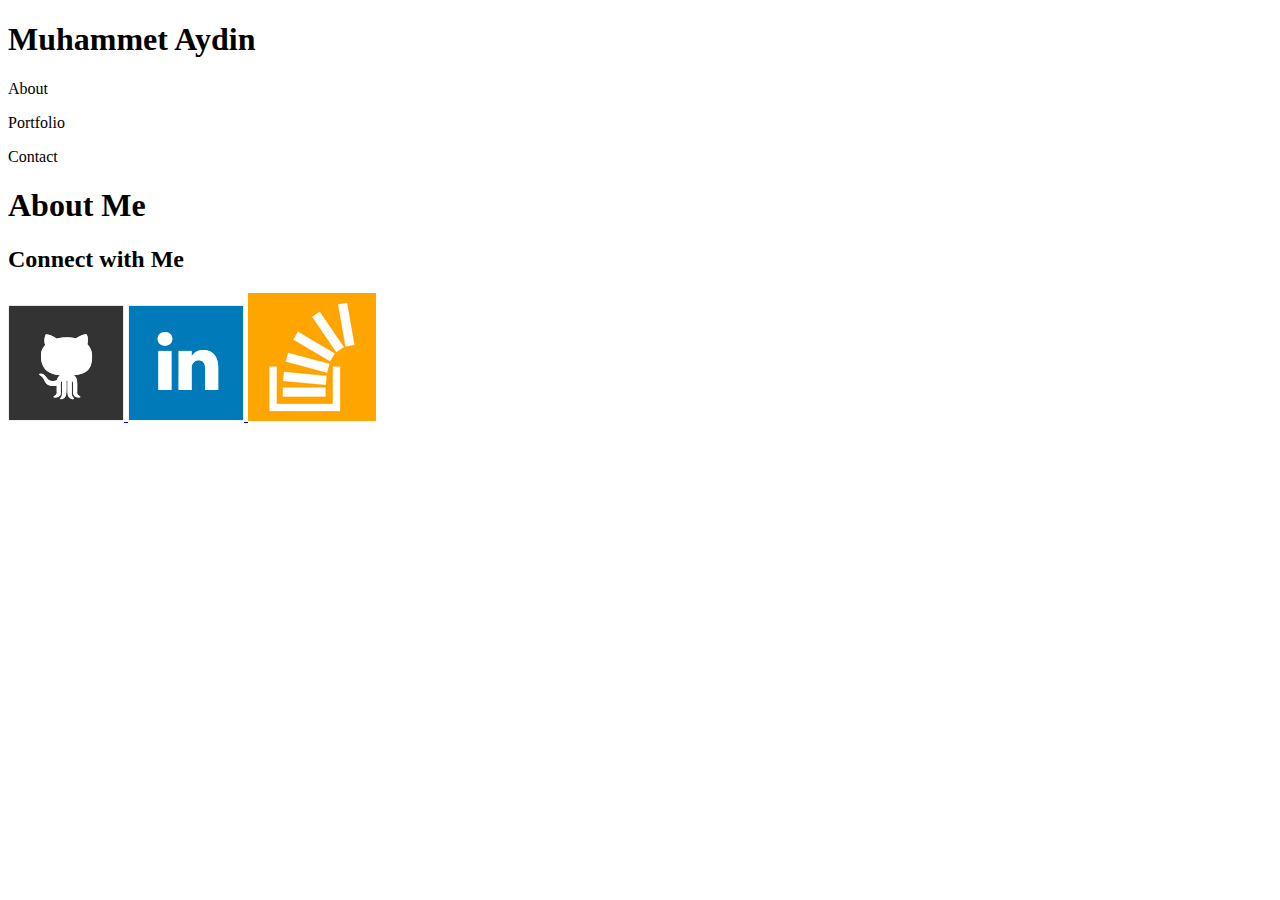
==== index.html @ dd51cb14 "Created HTML pages for both index and contact" ====
<!DOCTYPE html>
<html>
	
	<head>
		<title>Base Profile</title>
		<link rel="stylesheet" href="css/style.css">
	</head>
	<body>
		
		<header><h1>Muhammet Aydin</h1></header>
		<div>
			<p>About</p>
			<p>Portfolio</p>
			<p>Contact</p>
		</div>
		
		<div>
			<header><h1>About Me</h1></header>
			<!-- <p>I graduated from Rutgers with a B.S. in Chemical Engineering in 2012. After months of job searching I took a job witha small company that worked on construction jobs with commercial buildings. My official title was called Design Engineer. After about a year and a half of doing HVAC calculations and AutoCad drawings, I realized I wasn't enjoying my life to the fullest so I quit. The Coding Bootcamp is the new door that opened in life and I'm ready to overcome all the obsticals to make this my new career. Can't wait to kill this course so I can become a baller and visit all my friends that live all over the world!</p  -->
			<h2>Connect with Me</h2>
			<a href="https://github.com/muhammeta7"><img src="assets/images/github-128.png">
			<a href="https://www.linkedin.com/in/muhammet-aydin-5918893b"><img src="assets/images/linkedin-128.png"/>
			<a href="http://stackoverflow.com/users/6558661/muhammet-aydin"><img src="assets/images/stackoverflow-128.png"/>
		</div>



		
	</body>
</html>
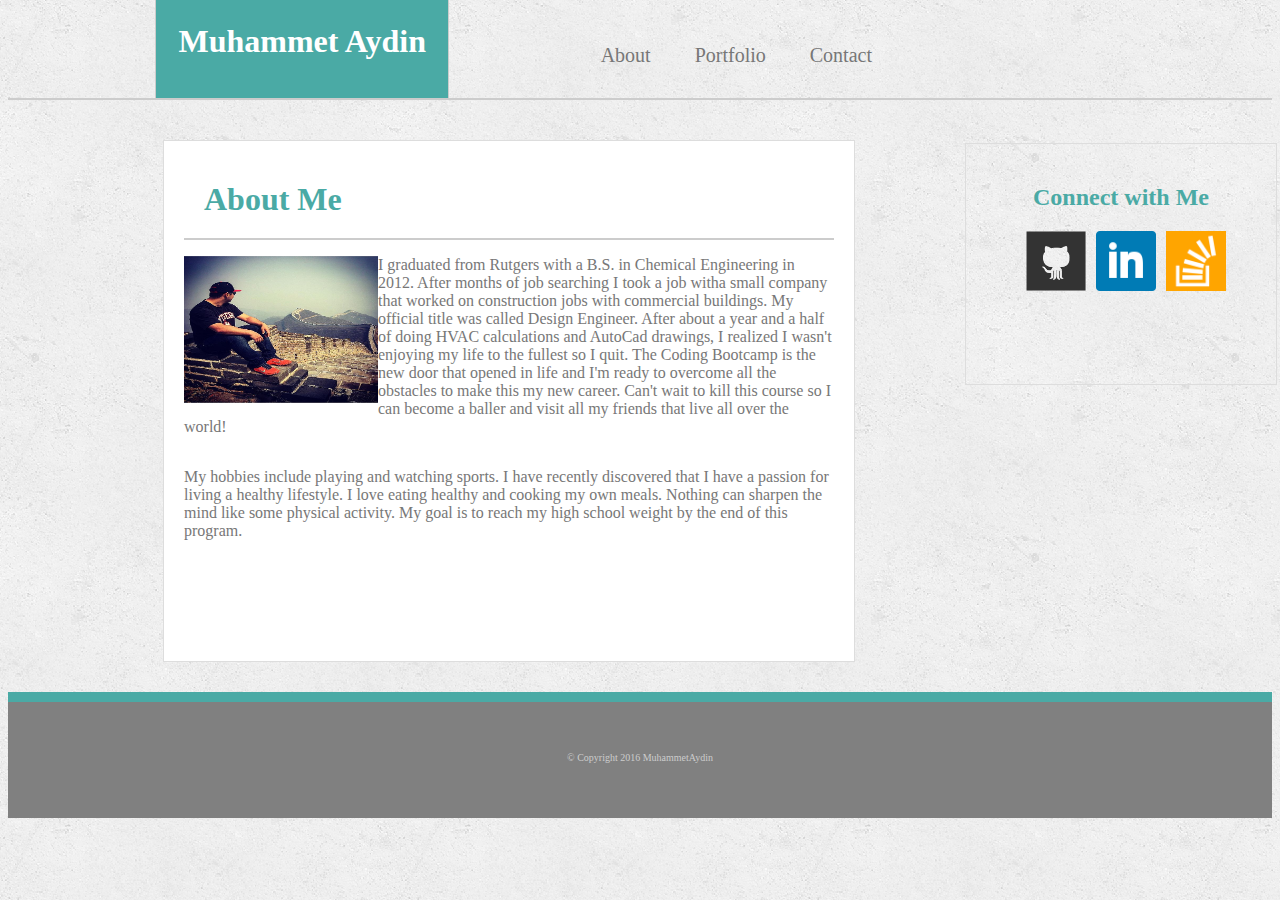
==== commit 1491811e: "Homework1 complete with some formatting issues." ====
--- a/index.html
+++ b/index.html
@@ -1,30 +1,43 @@
 <!DOCTYPE html>
-<html>
+<html lang="en">
 	
 	<head>
 		<title>Base Profile</title>
-		<link rel="stylesheet" href="css/style.css">
+		<link rel="stylesheet" type="text/css" href="assets/css/style.css">
 	</head>
+	
 	<body>
+		<div id="container">
+			<div class="container1">
+				<header><h1>Muhammet Aydin</h1></header>
+				<nav id="navbar">
+					<ul>
+						<li class="list1"><a href="index.html" target="_blank">About</a></li>
+						<li class="list1"><a href="portfolio.html" target="_blank">Portfolio</a></li>
+						<li class="list1"><a href="contact.html" target="_blank">Contact</a></li>
+						</ul>
+				</nav>
+			</div>
 		
-		<header><h1>Muhammet Aydin</h1></header>
-		<div>
-			<p>About</p>
-			<p>Portfolio</p>
-			<p>Contact</p>
+			<div class="container2">
+					<h1 class="heading1">About Me</h1>
+					<p class="text1"><img src="assets/images/china.jpg" id="profilepic" alt=" " style="width: 194px; height:147px;">I graduated from Rutgers with a B.S. in Chemical Engineering in 2012. After months of job searching I took a job witha small company that worked on construction jobs with commercial buildings. My official title was called Design Engineer. After about a year and a half of doing HVAC calculations and AutoCad drawings, I realized I wasn't enjoying my life to the fullest so I quit. The Coding Bootcamp is the new door that opened in life and I'm ready to overcome all the obstacles to make this my new career. Can't wait to kill this course so I can become a baller and visit all my friends that live all over the world!</p>
+					<p class="text1">My hobbies include playing and watching sports. I have recently discovered that I have a passion for living a healthy lifestyle. I love eating healthy and cooking my own meals. Nothing can sharpen the mind like some physical activity. My goal is to reach my high school weight by the end of this program.
+			</div>
+
+			<div class="connect">	
+				<aside>
+					<h2 class="heading2">Connect with Me</h2>
+					<ul>
+						<li class="list2"><a href="https://github.com/muhammeta7" target="_blank"><img src="assets/images/github-128.png" alt="" class="image"></a></li>
+						<li class="list2"><a href="https://www.linkedin.com/in/muhammet-aydin-5918893b" target="_blank"><img src="assets/images/linkedin.png" alt="" class="image"></a></li>
+						<li class="list2"><a href="http://stackoverflow.com/users/6558661/muhammet-aydin" target="_blank"><img src="assets/images/stackoverflow-128.png" alt="" class="image"></a></li>
+					</ul>
+				</aside>
+			</div>
+			<footer>
+				<p>&copy; Copyright 2016 MuhammetAydin</p>
+			</footer>
 		</div>
-		
-		<div>
-			<header><h1>About Me</h1></header>
-			<!-- <p>I graduated from Rutgers with a B.S. in Chemical Engineering in 2012. After months of job searching I took a job witha small company that worked on construction jobs with commercial buildings. My official title was called Design Engineer. After about a year and a half of doing HVAC calculations and AutoCad drawings, I realized I wasn't enjoying my life to the fullest so I quit. The Coding Bootcamp is the new door that opened in life and I'm ready to overcome all the obsticals to make this my new career. Can't wait to kill this course so I can become a baller and visit all my friends that live all over the world!</p  -->
-			<h2>Connect with Me</h2>
-			<a href="https://github.com/muhammeta7"><img src="assets/images/github-128.png">
-			<a href="https://www.linkedin.com/in/muhammet-aydin-5918893b"><img src="assets/images/linkedin-128.png"/>
-			<a href="http://stackoverflow.com/users/6558661/muhammet-aydin"><img src="assets/images/stackoverflow-128.png"/>
-		</div>
-
-
-
-		
 	</body>
 </html>
--- a/assets/css/style.css
+++ b/assets/css/style.css
@@ -0,0 +1,239 @@
+
+body{
+	background: url(../images/concrete_seamless.png) repeat;
+}
+
+
+#container{
+	width: 100%;
+	height: 100%
+}
+
+.container1{
+	height: 90px;
+	width: 100%;
+	border-bottom: 2px solid #cccccc;
+	padding: 0;
+}
+
+header h1{
+	color: #ffffff;
+	background-color: #4aaaa5;
+	float: left;
+	border: 1px solid #cccccc;
+	padding: 22.5px;
+	height: 53px;
+	position: absolute;
+	top: -22px;
+	left: 155px;
+}
+
+
+#navbar{
+	list-style-type: none;
+	padding: 20px;
+	float: right;
+}
+
+.list1{
+	display: inline;
+	padding: 20px;
+	font-size: 20px;
+	position: relative;
+	left: -360px;
+	width: 270px;
+}
+
+a{
+	text-decoration: none;
+	color: #777777;
+}
+
+.container2 h1{
+	color: #4aaaa5;
+	position: relative;
+	border-bottom: 2px solid #cccccc;
+}
+
+.container2{
+	background-color: #ffffff;
+	border: 1px solid #dddddd;
+	width: 650px;
+	padding: 20px;
+	height: 480px;
+	margin-left: 155px;
+	float: left;
+	margin-top: 40px;
+	margin-bottom: 30px;
+}
+
+.portfolio{
+	background-color: #ffffff;
+	border: 1px solid #dddddd;
+	width: 650px;
+	padding: 20px;
+	height: 480px;
+	margin-left: 155px;
+	float: left;
+	margin-top: 40px;
+	margin-bottom: 30px;
+}
+
+.bio{
+	color: #4aaaa5;
+	background: #ffffff;
+	border-bottom: 2px solid #cccccc;
+	padding-bottom: 20px;
+}
+
+.contact{
+	color: #4aaaa5;
+	background: #ffffff;
+	border-bottom: 2px solid #cccccc;
+	padding-bottom: 20px;
+}
+
+.heading1{
+	color: #4aaaa5;
+	background: #ffffff;
+	border-bottom: 2px solid #cccccc;
+	padding-bottom: 20px;
+}
+
+.heading2{
+	color: #4aaaa5
+	text-align: center;
+}
+
+
+#profilepic{
+	width: 194px;
+	height: 147px;
+	float: left;
+}
+
+label, input, textarea{
+	clear:both;
+	float: left;
+}
+
+.form label input{
+	padding: 5px;
+}
+
+.submit{
+        margin-top: 20px;
+        background-color: #4aaaa5 ;
+        border: none;
+        text-align: center;
+        text-decoration: none;
+        font-size: 14px;
+        cursor: pointer;
+        color: white;
+        padding: 10px;
+}
+
+.text1{
+	color: #777777;
+	float: left;
+	display: inline;
+}
+
+
+
+.connect{
+	border: 1px solid #dddddd;
+	display: inline;
+	height: 200px;
+	width: 270px;
+	padding: 20px;
+	float: right;
+	position: relative;
+	top: 40px;
+	right: -5px;
+}
+
+.heading1{
+	color: #4aaaa5;
+	text-align: left;
+	border-bottom: 2px solid #cccccc;
+	margin: auto;
+	padding: 20px;
+	clear: both;
+}
+
+.heading2{
+	color: #4aaaa5;
+	text-align: center;
+}
+
+.list2{
+	display: inline;
+	color: #777777;
+}
+
+.image{
+	width: 60px;
+	height: 60px;
+	float: left;
+	padding-left: 10px;
+	position:relative;
+	right: 10px;
+}
+
+footer{
+	border-top: 10px solid #4aaaa5; 
+	clear: both;
+	text-align: center;
+	background: gray; 
+	color: #cccccc;
+	padding-top: 40px;
+	padding-bottom: 45px;
+	font-size: 10px;
+}
+
+
+/*Portfolio CSS*/
+
+#portfolio-img{
+	height: 100px;
+	width: 275px;
+}
+
+
+span{
+	background-color: #4aaaa5;
+	color: white;
+	font-size: 10px;
+	border: 1px solid #cccccc;
+	padding: 10px;
+}
+
+.img{
+	position: relative;
+	float: left;
+	margin: 15px;
+	margin-left: 30px;
+}
+
+.imgright{
+	position: relative;
+	float:left;
+	margin: 15px;
+	margin-left: 30px;
+}
+
+
+.img span, .imgright span{
+	position:absolute;
+	font-family: Courier;
+	background-color:#4aaaa5;
+	color:white;
+	padding: 15px;
+	margin: 0;
+	width: 245px;
+	text-align: center;
+	font-weight: normal;
+	bottom: 20px;
+	left: 0px;
+}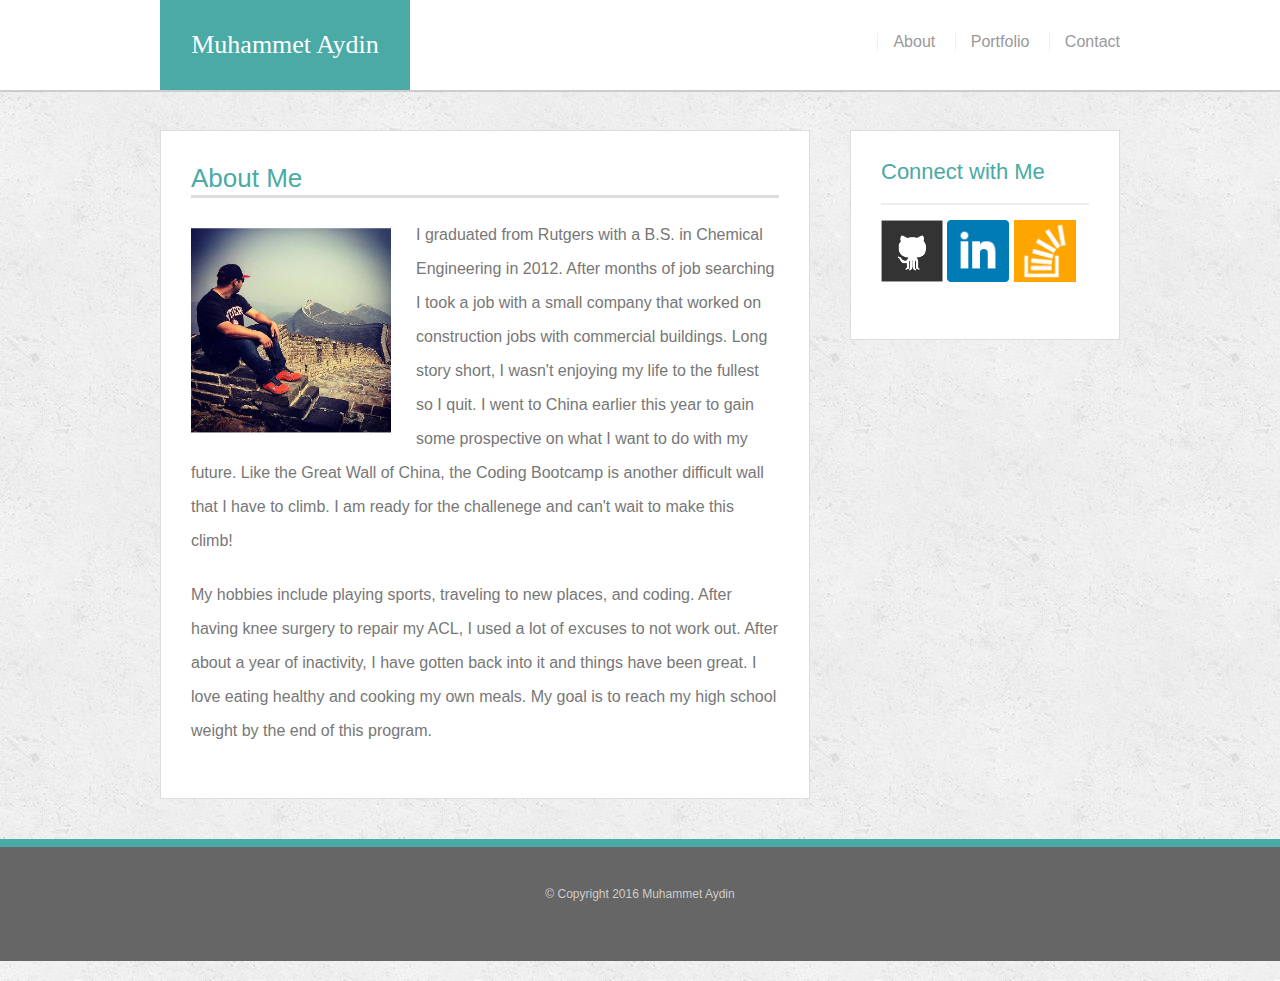
==== commit 77e5612b: "HW1 with proper positioning and sizing" ====
--- a/index.html
+++ b/index.html
@@ -3,41 +3,41 @@
 	
 	<head>
 		<title>Base Profile</title>
+		<link rel="stylesheet" type="text/css" href="assets/css/reset.css">
 		<link rel="stylesheet" type="text/css" href="assets/css/style.css">
 	</head>
-	
 	<body>
-		<div id="container">
-			<div class="container1">
-				<header><h1>Muhammet Aydin</h1></header>
-				<nav id="navbar">
-					<ul>
-						<li class="list1"><a href="index.html" target="_blank">About</a></li>
-						<li class="list1"><a href="portfolio.html" target="_blank">Portfolio</a></li>
-						<li class="list1"><a href="contact.html" target="_blank">Contact</a></li>
-						</ul>
+		<header id="header">
+			<div class="container">
+				<a href="index.html" id="brand">Muhammet Aydin</a>
+				<nav>
+					<a href="index.html" target="_blank">About</a>
+					<a href="portfolio.html" target="_blank">Portfolio</a>
+					<a href="contact.html" target="_blank">Contact</a>
 				</nav>
 			</div>
+		</header>
 		
-			<div class="container2">
-					<h1 class="heading1">About Me</h1>
-					<p class="text1"><img src="assets/images/china.jpg" id="profilepic" alt=" " style="width: 194px; height:147px;">I graduated from Rutgers with a B.S. in Chemical Engineering in 2012. After months of job searching I took a job witha small company that worked on construction jobs with commercial buildings. My official title was called Design Engineer. After about a year and a half of doing HVAC calculations and AutoCad drawings, I realized I wasn't enjoying my life to the fullest so I quit. The Coding Bootcamp is the new door that opened in life and I'm ready to overcome all the obstacles to make this my new career. Can't wait to kill this course so I can become a baller and visit all my friends that live all over the world!</p>
-					<p class="text1">My hobbies include playing and watching sports. I have recently discovered that I have a passion for living a healthy lifestyle. I love eating healthy and cooking my own meals. Nothing can sharpen the mind like some physical activity. My goal is to reach my high school weight by the end of this program.
+		<div class="container" id="main-container">
+			<section class="bio">
+					<h1>About Me</h1>
+					<img src="assets/images/china.jpg" class="image" alt="Muhammet Aydin ">
+					<p>I graduated from Rutgers with a B.S. in Chemical Engineering in 2012. After months of job searching I took a job with a small company that worked on construction jobs with commercial buildings. Long story short, I wasn't enjoying my life to the fullest so I quit. I went to China earlier this year to gain some prospective on what I want to do with my future. Like the Great Wall of China, the Coding Bootcamp is another difficult wall that I have to climb. I am ready for the challenege and can't wait to make this climb!</p>
+					<p>My hobbies include playing sports, traveling to new places, and coding. After having knee surgery to repair my ACL, I used a lot of excuses to not work out. After about a year of inactivity, I have gotten back into it and things have been great. I love eating healthy and cooking my own meals. My goal is to reach my high school weight by the end of this program.</p>
+				</section>
+			<section class="sm-links">
+				<div id="connect">	
+					<h2>Connect with Me</h2>
+					<a href="https://github.com/muhammeta7" target="_blank"><img src="assets/images/github-128.png" alt="" class="sm"></a>
+					<a href="https://www.linkedin.com/in/muhammet-aydin-5918893b" target="_blank"><img src="assets/images/linkedin.png" alt="" class="sm"></a>
+					<a href="http://stackoverflow.com/users/6558661/muhammet-aydin" target="_blank"><img src="assets/images/stackoverflow-128.png" alt="" class="sm"></a>
+				</div>
+			</section>
+		</div>
+		<footer>
+			<div class="container">
+				<p>&copy; Copyright 2016 Muhammet Aydin</p>
 			</div>
-
-			<div class="connect">	
-				<aside>
-					<h2 class="heading2">Connect with Me</h2>
-					<ul>
-						<li class="list2"><a href="https://github.com/muhammeta7" target="_blank"><img src="assets/images/github-128.png" alt="" class="image"></a></li>
-						<li class="list2"><a href="https://www.linkedin.com/in/muhammet-aydin-5918893b" target="_blank"><img src="assets/images/linkedin.png" alt="" class="image"></a></li>
-						<li class="list2"><a href="http://stackoverflow.com/users/6558661/muhammet-aydin" target="_blank"><img src="assets/images/stackoverflow-128.png" alt="" class="image"></a></li>
-					</ul>
-				</aside>
-			</div>
-			<footer>
-				<p>&copy; Copyright 2016 MuhammetAydin</p>
-			</footer>
-		</div>
+		</footer>
 	</body>
 </html>
--- a/assets/css/style.css
+++ b/assets/css/style.css
@@ -1,239 +1,248 @@
-
-body{
-	background: url(../images/concrete_seamless.png) repeat;
-}
-
-
-#container{
-	width: 100%;
-	height: 100%
-}
-
-.container1{
+/* Main Attributes*/
+
+body {
+	background:  url(../images/concrete_seamless.png) repeat;
+	color: #777777;
+	font-family: Helvetica, Georgia, Times, sans-serif;
+	font-size: 1p6x;
+	line-height: 34px;
+}
+
+* {
+	box-sizing: border-box;
+}
+
+h1 ,
+h2 , 
+h3 , 
+p {
+	margin-bottom: 20px;
+}
+
+p: last-child {
+	margin-bottom: 0;
+}
+
+h1 ,
+h2 ,
+h3 {
+	font-family: Helvetica , 'Georgia' , Times , sans-serif;
+	color: #4aaaa5;
+	font-weight: 700px;
+}
+
+h1 {
+	border-bottom: 3px solid #ddd;
+	font-size: 26px;
+	padding-bottom: 20px
+	line-height: 49px;
+}
+
+h2 , 
+h3 {
+	font-size: 22px;
+}
+
+/*Navigation Bar and Heading*/
+#header {
+	background: #fff;
+	margin: 0 0 30px;
+	z-index: 99;
+	color: #fff;
+	overflow: auto;
+	border-bottom: 2px solid #ccc;
+	position: fixed;
+	width: 100%;
+}
+
+#brand {
+	width: 250px;
 	height: 90px;
-	width: 100%;
-	border-bottom: 2px solid #cccccc;
-	padding: 0;
-}
-
-header h1{
-	color: #ffffff;
-	background-color: #4aaaa5;
-	float: left;
-	border: 1px solid #cccccc;
-	padding: 22.5px;
-	height: 53px;
-	position: absolute;
-	top: -22px;
-	left: 155px;
-}
-
-
-#navbar{
-	list-style-type: none;
-	padding: 20px;
+	background: #4aaaa5;
+	float: left;
+	font-family: 'Georgia', Times, Times New Roman, serif;
+	text-align: center;
+	line-height: 90px;
+	color: #fff;
+	font-weight: 500;
+	font-size: 26px;
+	text-decoration: none;
+}
+
+nav {
 	float: right;
-}
-
-.list1{
-	display: inline;
-	padding: 20px;
-	font-size: 20px;
+	margin-top: 25px;
+	text-decoration: none;
+}
+
+nav a {
+	color: #999;
+	text-decoration: none;
+	margin-left: 15px;
+	display: inline-block;
+	border-left: 1px solid #efefef;
+	padding-left: 15px;
+	line-height: 18px;
+}
+
+nav a: first-child {
+	border-left: 0 none;
+}
+
+/*Containers for content*/
+.container {
+	max-width: 960px;
+	width: 100%;
+	margin: 0 auto;
+	clear: both;
+}
+
+#main-container {
+	padding-top: 130px;
+}
+
+/*About Me section*/
+
+.bio {
+	background: #fff;
+	padding: 30px;
+	margin: 0 0 40px 0;
+	width: 100%;
+	width: 650px;
+	float: left;
+	border: 1px solid #ddd;
+}
+
+.image {
+	width: 200px;
+	height: auto;
+	margin-top: 10px;
+	float: left;
+	margin-right: 25px;
+}
+
+/*Connect With Me Portion*/
+
+.sm-links {
+	background: #fff;
+	padding: 30px;
+	width: 100%;
+	width: 270px;
+	float: right;
+	border: 1px solid #ddd;
+	margin-bottom: 20px;
+}
+
+h3,
+.sm-links h2 {
+	border-bottom: 2px solid #eee;
+	padding-bottom: 20px;
+	margin-bottom: 15px;
+	line-height: 22px;
+}
+
+.sm {
+	height: 62px;
+	width: 62px;
+	margin-bottom: 15px;
+	line-height: 22px;
+}
+
+.sm: last-child {
+	margin-right: 0;
+}
+
+/*Contact Form Section*/
+
+#form ul {
+	margin-bottom: 20px
+}
+
+#form li {
+	margin-bottom: 10px
+}
+
+label ,
+input[type=text],
+input[type=email],
+textarea {
+	display: block;
+	width: 100%;
+}
+
+input[type=text],
+input[type=email],
+textarea {
+	height: 35px;
+	border: 1px solid #ddd;
+	padding: 0 10px;
+	font-size: 14px;
+}
+
+textarea {
+	height: 200px;
+}
+
+input[type=submit] {
+	background: #4aaaa5;
+	border: 0 none;
+	color: #fff;
+	font-size: 18px;
+	padding: 10px 30px;
+	cursor: pointer;
+}
+
+/*Portfolio Page*/
+.info {
+	width: 274px;
+	overflow: auto;
 	position: relative;
-	left: -360px;
-	width: 270px;
-}
-
-a{
-	text-decoration: none;
-	color: #777777;
-}
-
-.container2 h1{
-	color: #4aaaa5;
-	position: relative;
-	border-bottom: 2px solid #cccccc;
-}
-
-.container2{
-	background-color: #ffffff;
-	border: 1px solid #dddddd;
-	width: 650px;
-	padding: 20px;
-	height: 480px;
-	margin-left: 155px;
-	float: left;
-	margin-top: 40px;
-	margin-bottom: 30px;
-}
-
-.portfolio{
-	background-color: #ffffff;
-	border: 1px solid #dddddd;
-	width: 650px;
-	padding: 20px;
-	height: 480px;
-	margin-left: 155px;
-	float: left;
-	margin-top: 40px;
-	margin-bottom: 30px;
-}
-
-.bio{
-	color: #4aaaa5;
-	background: #ffffff;
-	border-bottom: 2px solid #cccccc;
-	padding-bottom: 20px;
-}
-
-.contact{
-	color: #4aaaa5;
-	background: #ffffff;
-	border-bottom: 2px solid #cccccc;
-	padding-bottom: 20px;
-}
-
-.heading1{
-	color: #4aaaa5;
-	background: #ffffff;
-	border-bottom: 2px solid #cccccc;
-	padding-bottom: 20px;
-}
-
-.heading2{
-	color: #4aaaa5
+	float: left;
+	margin: 20px 0 25px;
+}
+
+.info: nth-child(even) {
+	margin-right: 40px;
+}
+
+.info img {
+	width: 100%;
+	border: 0 none;
+	opacity: .8;
+	padding-left: 30px;
+}
+
+.info h3 {
+	border-bottom: 0;
+    background: #4aaaa5;
+    color: #fff;
+    text-align: center;
+    position: absolute;
+    padding: 15px;
+    bottom: 20px;
+    left: 30px;
+    line-height: 30px;
+    margin-bottom: 0;
+    font-weight: 300;
+    width: 89.2%
+}
+
+/*Footer*/
+
+footer{
+	background: #666;
+	color: #fff;
+	clear: both;
+	padding: 30px 0px;
+	border-top: 8px solid #4aaaa5;
+	font-size: 12px;
+	margin-bottom: 20px;
+	color: #ccc;
 	text-align: center;
 }
 
 
-#profilepic{
-	width: 194px;
-	height: 147px;
-	float: left;
-}
-
-label, input, textarea{
-	clear:both;
-	float: left;
-}
-
-.form label input{
-	padding: 5px;
-}
-
-.submit{
-        margin-top: 20px;
-        background-color: #4aaaa5 ;
-        border: none;
-        text-align: center;
-        text-decoration: none;
-        font-size: 14px;
-        cursor: pointer;
-        color: white;
-        padding: 10px;
-}
-
-.text1{
-	color: #777777;
-	float: left;
-	display: inline;
-}
-
-
-
-.connect{
-	border: 1px solid #dddddd;
-	display: inline;
-	height: 200px;
-	width: 270px;
-	padding: 20px;
-	float: right;
-	position: relative;
-	top: 40px;
-	right: -5px;
-}
-
-.heading1{
-	color: #4aaaa5;
-	text-align: left;
-	border-bottom: 2px solid #cccccc;
-	margin: auto;
-	padding: 20px;
-	clear: both;
-}
-
-.heading2{
-	color: #4aaaa5;
-	text-align: center;
-}
-
-.list2{
-	display: inline;
-	color: #777777;
-}
-
-.image{
-	width: 60px;
-	height: 60px;
-	float: left;
-	padding-left: 10px;
-	position:relative;
-	right: 10px;
-}
-
-footer{
-	border-top: 10px solid #4aaaa5; 
-	clear: both;
-	text-align: center;
-	background: gray; 
-	color: #cccccc;
-	padding-top: 40px;
-	padding-bottom: 45px;
-	font-size: 10px;
-}
-
-
-/*Portfolio CSS*/
-
-#portfolio-img{
-	height: 100px;
-	width: 275px;
-}
-
-
-span{
-	background-color: #4aaaa5;
-	color: white;
-	font-size: 10px;
-	border: 1px solid #cccccc;
-	padding: 10px;
-}
-
-.img{
-	position: relative;
-	float: left;
-	margin: 15px;
-	margin-left: 30px;
-}
-
-.imgright{
-	position: relative;
-	float:left;
-	margin: 15px;
-	margin-left: 30px;
-}
-
-
-.img span, .imgright span{
-	position:absolute;
-	font-family: Courier;
-	background-color:#4aaaa5;
-	color:white;
-	padding: 15px;
-	margin: 0;
-	width: 245px;
-	text-align: center;
-	font-weight: normal;
-	bottom: 20px;
-	left: 0px;
-}+
+
+
+
